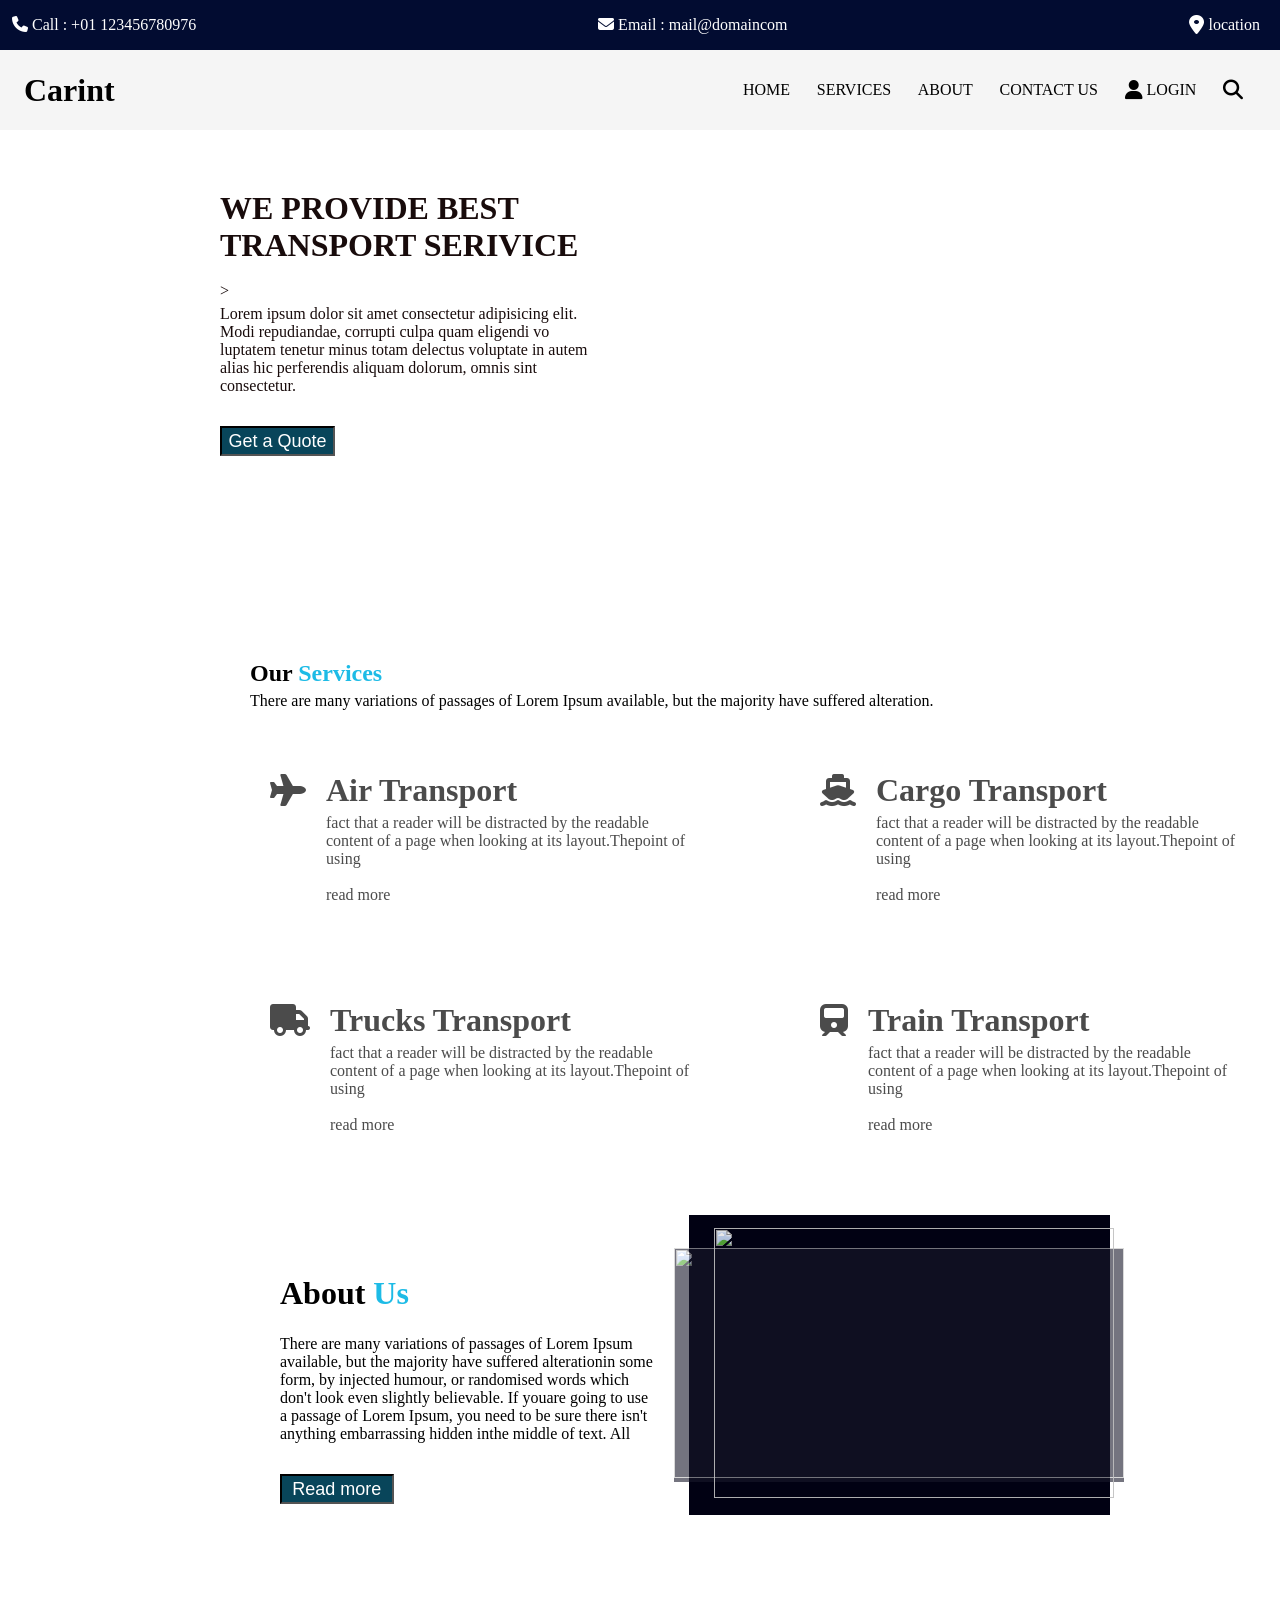
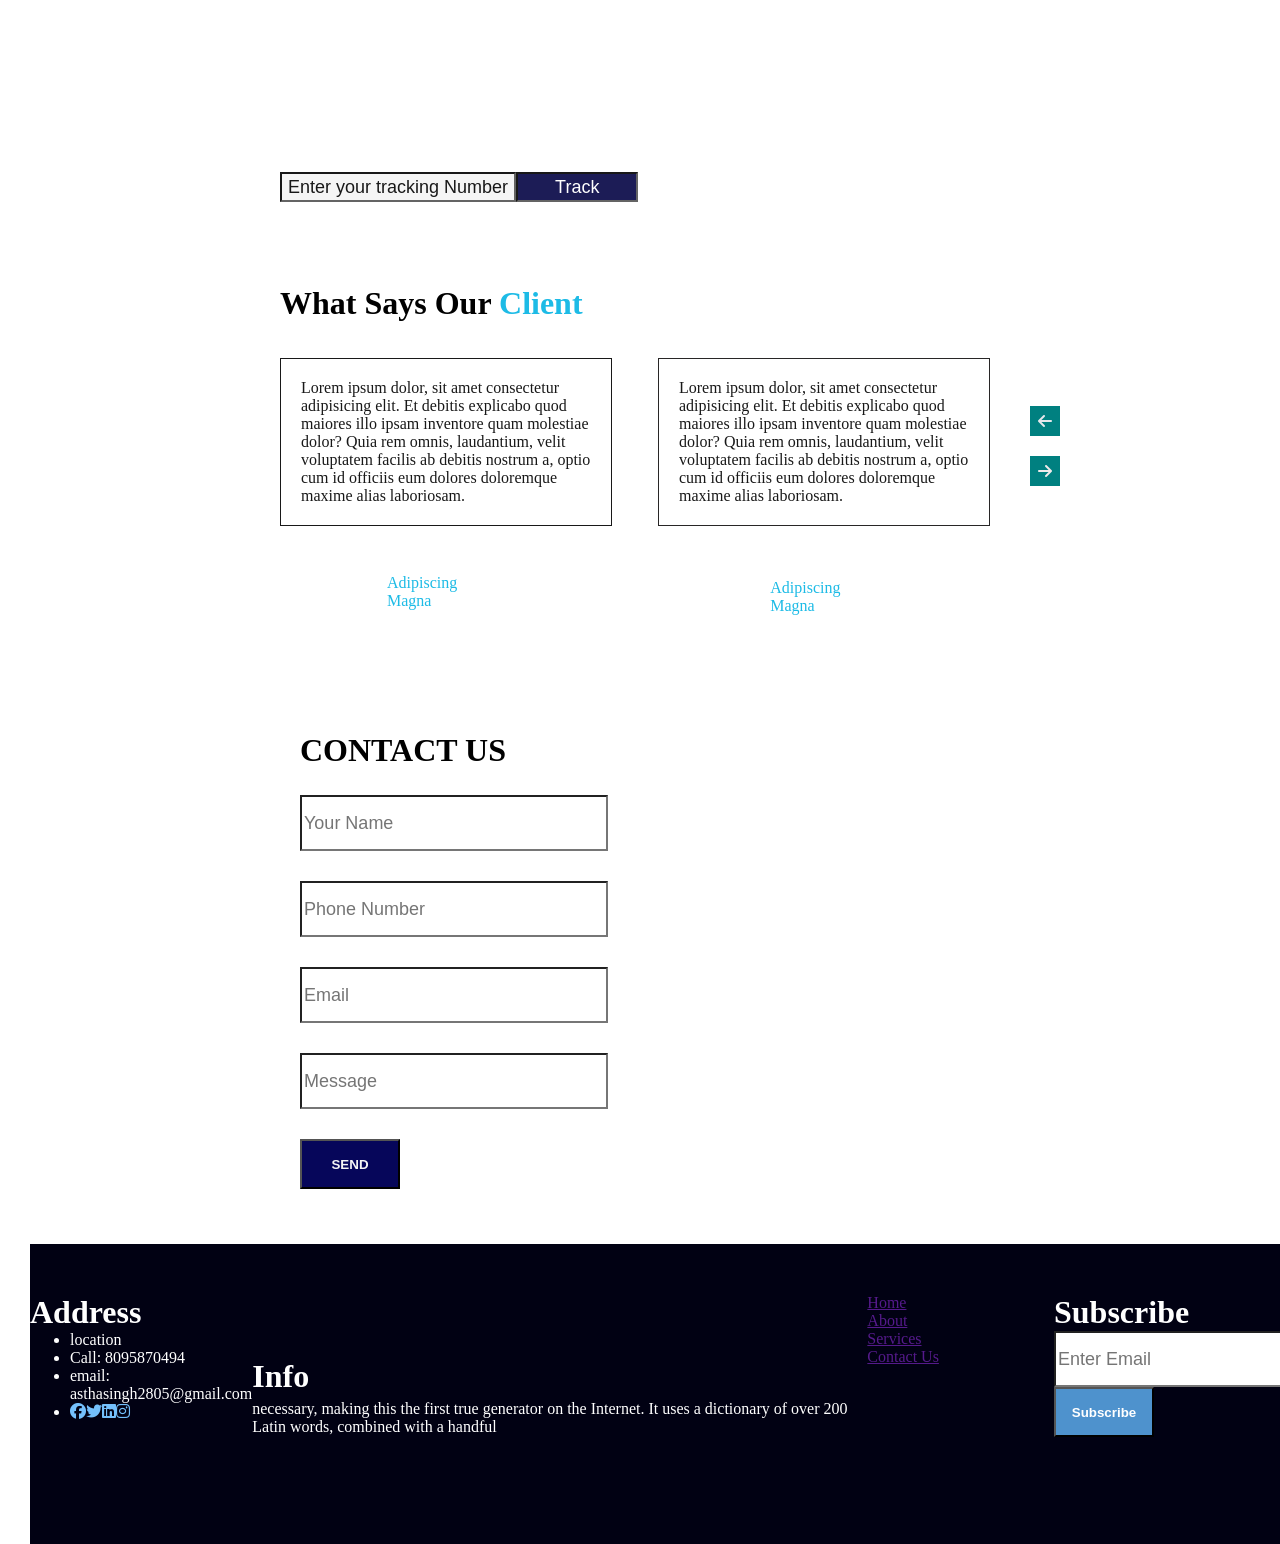
==== target/project12/index.html @ cd605170 "first commit" ====
<!DOCTYPE html>
<html lang="en">
<head>
    <meta charset="UTF-8">
    <meta name="viewport" content="width=device-width, initial-scale=1.0">
    <title>Ourservices Assignment</title>
    <link rel="stylesheet" href="https://cdnjs.cloudflare.com/ajax/libs/font-awesome/6.6.0/css/all.min.css" integrity="sha512-Kc323vGBEqzTmouAECnVceyQqyqdsSiqLQISBL29aUW4U/M7pSPA/gEUZQqv1cwx4OnYxTxve5UMg5GT6L4JJg==" crossorigin="anonymous" referrerpolicy="no-referrer" />
    <link rel="stylesheet" href="index.css">
</head>
<body>
    
    <div id="part1">
        <div>&nbsp; &nbsp;<i class="fa-solid fa-phone"></i>&nbsp;Call : +01 123456780976</div>
        <div><i class="fa-solid fa-envelope"></i>&nbsp;Email : mail@domaincom </div>
        <div><i class="fa-solid fa-location-dot fa-lg"></i>&nbsp;location  &nbsp;  &nbsp;&nbsp;</div>    
    </div>
    <div id="c">
            <div id="a"><h1>&nbsp; &nbsp;Carint</h1></div>
            <div id="b">
            <div>Home</div>
            <div>Services</div>
            <div>About</div>
            <div>Contact us</div>
            <div><i class="fa-solid fa-user fa-lg"></i>&nbsp;login</div>
            <div><i class="fa-solid fa-magnifying-glass fa-lg"></i>&nbsp;  &nbsp;</div> 
        </div>
    </div>
    <div id="part2">
      <div id="d">
        <h1>WE PROVIDE BEST TRANSPORT SERIVICE</h1><br>>
        <P>Lorem ipsum dolor sit amet consectetur adipisicing elit. Modi repudiandae, corrupti culpa quam eligendi vo
            luptatem tenetur minus totam delectus voluptate in autem alias hic perferendis aliquam dolorum, omnis sint consectetur.</P><br><br>
        <input type="button" value="Get a Quote" class="e">
      </div>
    </div>
    <nav>
    <div id="f">
        <h1>Our <span>Services</span></h1>
        <p>There are many variations of passages of Lorem Ipsum available, but the majority have suffered alteration.</p>
    </div></nav>
    <div CLASS="G">
        <div CLASS="W">
            <i class="fa-solid fa-plane fa-2xl" ID="R"></i>
          <div CLASS="Y"> <h1>Air Transport</h1>
            <p> fact that a reader will be distracted by the readable content of a page when looking at its layout.Thepoint of using</p>
            <br><p>read more</p></div>
        </div>
        <div CLASS="Z">
            <i class="fa-solid fa-ship fa-2xl" ID="T"></i>
           <div CLASS="Y"><h1>Cargo Transport
            </h1>
            <p>fact that a reader will be distracted by the readable content of a page when looking at its layout.Thepoint of using
                </p>
            <br><p>read more</div>
        </div>
    </div>
    <div CLASS="G">
        <div CLASS="W">
            <i class="fa-solid fa-truck fa-2xl" ID="P"></i>
          <div CLASS="Y"><h1>Trucks Transport</h1>
            <p>fact that a reader will be distracted by the readable content of a page when looking at its layout.Thepoint of using</p>
            <br><p>read more</div>
        </div>
        <div CLASS="Z">
            <i class="fa-solid fa-train fa-2xl" ID="Q"></i>
           <div CLASS="Y"> <h1>Train Transport
            </h1>
            <p>fact that a reader will be distracted by the readable content of a page when looking at its layout.Thepoint of using
                </p>
            <br><p>read more</div>
        </div>
    </div>
    <div id="q">
        <div id="k">
              <h1>About <span>Us</span></h1><br>
              <p>There are many variations of passages of Lorem Ipsum available, but the majority have suffered alterationin some form, by injected humour, or randomised words which don't look even slightly believable. If youare going to use a passage of Lorem Ipsum, you need to be sure there isn't anything embarrassing hidden inthe middle of text. All</p><br><br>
              <input type="button" value="Read more" class="e">
        </div>
        <div id="x">
          <div id="img1"><img src="https://cdn.pixabay.com/photo/2016/05/05/02/37/sunset-1373171_960_720.jpg" alt="" width="400px" height="270px"></div>
          <div id="img2"><img src="https://cdn.pixabay.com/photo/2024/06/21/15/18/road-8844555_960_720.jpg" alt="" width="450px" height="230px"></div>
        </div>
    </div>
    <div>
        <div id="img9">
            <div id="box1">
            <h1>Track Your Shipment</h1>
<p>Iste reprehenderit maiores facilis saepe cumque molestias. Labore iusto excepturi, laborum aliquid pariatur veritatis autem, mollitia sint nesciunt hic error porro.Deserunt officia unde repellat beatae ipsum sed. Aperiam tempora consectetur voluptas magnam maxime asperiores quas similique repudiandae, veritatis reiciendis harum fuga atque.</p><br>
<div id="butt">
<input type="button" id="b1" value="Enter your tracking Number" placeholder="Enter your tracking Number">
<input type="button" id="b2"value="Track"></div></div>
        </div>
    </div>
    
  <div id="lasthead"><h1>What Says Our <span> Client</span></h1><br><br>
  <div id="last">
    


  <div id="l1">Lorem ipsum dolor, sit amet consectetur adipisicing elit. Et debitis explicabo quod maiores illo ipsam inventore quam molestiae dolor? Quia rem omnis, laudantium, velit voluptatem facilis ab debitis nostrum a, optio cum id officiis eum dolores doloremque maxime alias laboriosam.</div>
  <div id="l2">Lorem ipsum dolor, sit amet consectetur adipisicing elit. Et debitis explicabo quod maiores illo ipsam inventore quam molestiae dolor? Quia rem omnis, laudantium, velit voluptatem facilis ab debitis nostrum a, optio cum id officiis eum dolores doloremque maxime alias laboriosam.</div></div>
  
  <div id="center">
  <div><i id="last1"class="fa-solid fa-arrow-left" style="color: #e6e7eb;"></i></div>
  <div><i id="last2" class="fa-solid fa-arrow-right" style="color: #f0eaea;"></i></div></div>
<div id="text">
  <div id="f1">
    <div id="m1"> </div>
    <div id="m2"><span>Adipiscing <br>Magna</span></div>
</div>
<div id="f2">
    <div id="n1"> </div>
    <div id="n2"><span>Adipiscing <br> Magna</span></div>
</div>
</div>

    </div>

    <div id="z">

        <div id="z1">
            <h1>CONTACT US</h1><br>
        <form action="" method="post">

            <label for="name"></label>
            <input type="text" id="name" placeholder="Your Name"><br><br>

            <label for="phone"></label>
            <input type="number" id="phone" placeholder="Phone Number"><br><br>

            <label for="email"></label>
            <input type="email" id="email" placeholder="Email"><br><br>

            <label for="message"></label>
            <input type="text" id="message" placeholder="Message"><br><br>

            <button type="button" onclick="send" id="z11"><b>SEND</b></button>

        </form>

        </div>

        <div id="z2">

            <iframe src="https://www.google.com/maps/embed?pb=!1m18!1m12!1m3!1d3153.019019708!2d144.963057915316!3d-37.814107979751!2m3!1f0!2f0!3f0!3m2!1i1024!2i768!4f13.1!3m3!1m2!1s0x6ad642af0f11fd81%3A0xf577d9b8f1b1e1!2sFederation%20Square!5e0!3m2!1sen!2sau!4v1611810341234!5m2!1sen!2sau" width="600" height="450" style="border:0;" allowfullscreen="200px" loading="lazy" referrerpolicy="no-referrer-when-downgrade"></iframe>


        </div>

    </div><br><br><br><br><br><br><br><br>

    <div id="x">

        <div id="x1">

            <h1>Address</h1>

            <ul>
                <li>location</li>
                <li>Call: 8095870494</li>
                <li>email: asthasingh2805@gmail.com</li>
                <li><i class="fa-brands fa-facebook" style="color: #74C0FC;"></i><i class="fa-brands fa-twitter" style="color: #74C0FC;"></i><i class="fa-brands fa-linkedin" style="color: #74C0FC;"></i><i class="fa-brands fa-instagram" style="color: #74C0FC;"></i></li>
            </ul>

        </div>

        <div id="X2">

            <h1>Info</h1>
            <p>necessary, making this the first true generator on the Internet. It uses a dictionary of over 200 Latin words, combined with a handful</p>

        </div>

        <DIV id="x3">

            <a href="">Home</a><br>
            <a href="">About</a><br>
            <a href="">Services</a><br>
            <a href="">Contact Us</a><br>

        </DIV>

        <div id="x4">

            <h1>Subscribe</h1>
            <form action="" method="post">
                <label for="email"></label>
                <input type="email" id="email" placeholder="Enter Email">
            </form>
            <button type="button" id="bx4" ><b>Subscribe</b></button>

        </div>

    </div>
</body>
</html>
---- target/project12/index.css ----
*{
    margin: 0;
}
#part1{
    height: 50px;
    width: 100%;
    background-color: rgb(2, 12, 49);
    color: white;
    display: flex;
    justify-content: space-between;
    align-items: center;  
    
}
#c{
    height: 80px;width: 100%;
    background-color: whitesmoke;
    color:black;
    display: flex;
    justify-content: space-between;
    align-items: center;
   
  
}
#b{
    width: 40%;
    display: flex;
    justify-content: space-between;
    align-items: center;
    margin-right: 25px;
    text-transform: uppercase;
}
#part2{
    height: 500px;
    width: 100%;
    background-image: url("https://cdn.pixabay.com/photo/2021/10/25/19/47/sunset-6741863_640.jpg");
    background-repeat: no-repeat;
    background-size: 100% 500px;
    background-position: fixed;   
}
#d{
    height: 250px;
    width: 30%;
    position: relative;
    top:60px;
    left:220px;
    color: rgb(24, 11, 11);
}
.e{
    height: 30px;width: 30%;
    background-color: rgb(8, 69, 90);
    color: white;
}
#f{
    background-color: white;
    position: relative;
    /* left: 100px; */
    top:30px;
    width: 100%;
}
nav{
  padding-left:250px ;
}
 .G{
    height: 230px;
    width: 800px;
    display: flex;
    justify-content: space-around;
    align-items: center;
    position: relative;
    left:280px;
    top:40px;
 }
 .W{
    height: 130px;
    width: 400px;
    display: flex;
    justify-content: space-between;
    align-items: center;
    position: relative;
    top:5px;
    opacity: 70%;    
 }
 .Z{
    height: 130px;
    width: 400px;
    display: flex;
    justify-content: space-between;
    align-items: center;
    position: relative;
   left: 150PX;
    top:5px;
    opacity: 70%;   
 }
 .Y{
    position: relative;
    left: 10PX;
 }
 #P,#T,#Q,#R{
    position: relative;
    top: 0;
    height: 90PX;
    left: -10px;  
 }
 p{
    position: relative;
    top: 5px;
 }
 span{
    color: rgb(29, 187, 230);
 }
 #q{
    height: 230px;
    width: 800px;
    display: flex;
    justify-content: space-around;
    align-items: center;
    position: relative;
    left:280px;
    top:50px;
 }
 #x{
    height: 130px;
    width: 60%;
    display: flex;
    justify-content: space-between;
    align-items: center;
    position: relative;
    top:65px;
    left:30px;   
 }
 #k{
    height: 130px;
    width:90%;
    position: relative;
    top: 40px;
    background-size: auto;
 }
 #img1{
    position: absolute;
    z-index: 1;
    left:25px;
    opacity: 90%;
 }
 #img2{
    position: absolute;
    opacity: 60%;
    background-color: rgb(25, 25, 43);
 }
 #img9 {
    height: 270px;
    width: 100%;
    background-image: url("https://cdn.pixabay.com/photo/2018/03/03/13/15/sunset-3195637_960_720.jpg");
    background-repeat: no-repeat;
    background-size: 100% 270px;
    position: relative;
    top: 200px;
    opacity: 90%;
 }
 #box1{
        height: 190px;
    width: 28%;
    position: relative;
    top:60px;
    left:280px;
    color: white;
    font-size: 13px;
    word-break: keep-all;
}
 #b1{height: 30px;
    width: 280px;
    background-color: whitesmoke;
    position: relative;
    top: 5px;
 }
 #b2{height: 30px;
    width: 180px;
    background-color: rgb(4, 4, 68);
    color: white;
    position: relative;
    left: 0;
    top: 5px;
 }
 #butt{display: flex;
 }
#box1 p{position: relative;
    top: 8px;
 }
 #lasthead{
    height: 700px;
    width: 1000px;
    /* background-size: 100% 700px; */
    /* background-color: bisque; */
    position: relative;
    top: 250px; 
    left: 280px;
}
   #last{

    display: flex;
    justify-content: space-between;
    
   }     
   #l1{
    border: 0.3px solid black;
    width: 290px;
    padding: 20px;
opacity: 90%;
   
    
   } 
   #l2{
    border: 0.3px solid rgb(17, 15, 15);
   
    width: 290px;
    position: relative;
    right: 290px;
    padding: 20px;
    opacity: 90%;
   } 
  

   #m1 , #n1{
    height: 100px;
    width: 100px;
    background-image: url("https://cdn.pixabay.com/photo/2021/03/14/10/13/girl-6093779_1280.jpg");
    background-repeat: no-repeat;
    background-size: 100px 100px;
    border-radius: 50%;
    /* position: relative;
    top: 200px;
    opacity: 90%;
    */
   }
   
   #last1  {
    background-color: teal;
    height: 30px;
    width: 30px;
    position: relative;
    left: 750px;
    bottom: 120px;
    display: flex;
    justify-content: center;
    align-items: center;
  
    
   }
   #last2{
   position: relative;
 background-color: teal;
    height: 30px;
    width: 30px;
    position: relative;
    left: 750px;
    bottom: 100px;
    display: flex;
    justify-content: center;
    align-items: center;
   
  
   
   }
   #f1 , #f2{
    display: flex;
    position: relative;
    left: 5px;
    bottom: 3px;
    
   }
   #text{
    display: flex;
    position: relative;
    left: 1px;
    bottom: 4px;
   }
   #m1, #n1{
    position: relative;
    bottom: 20px;
   

   }
   #m2,#n2{ position: relative;
  left: 9px;
   }
   #f1{position: relative;
    bottom: 8px;
    left: -3px;
  

   }

   
   #f2{
    padding-left:205px;
   }
   #z
   {
    height: 300px;
    width: 60%;
    margin-left: 300px;
    position: relative;
   }
   #z1
   {
    position: absolute;
    line-height: 30px;
   }
   input
   {
    width: 300px;
    height: 50px;
    font-size:large;
    border-color: none;
    border-width: 2px;
    border-style: inset;
   }
   #z11
   {
    width: 100px;
    height: 50px;
    background-color: rgb(6, 6, 90);
    color: whitesmoke;
   }
   #z2
   {
    height: 200px;
    width: 200px;
    position:absolute;
    right: 300px;
    
   }
   #x
   {
    width: 100%;
    height: 300px;
    display: flex;
    justify-content: space-evenly;
    align-items: center;
    position: relative;
    background-color: rgb(1, 1, 19);
    color: white;
   }
   #x1
   {
    width: 20%;
    height: 200px;
   }
   #x2
   {
    width: 20%;
    height: 200px;
   }
   #x3
   {
    width: 20%;
    height: 200px;
   }
   #x4
   {
    width: 20%;
    height: 200px;
   }
   #bx4
   {
    height: 50px;
    width: 100px;
    background-color: rgb(78, 146, 205);
    color: white;
   }
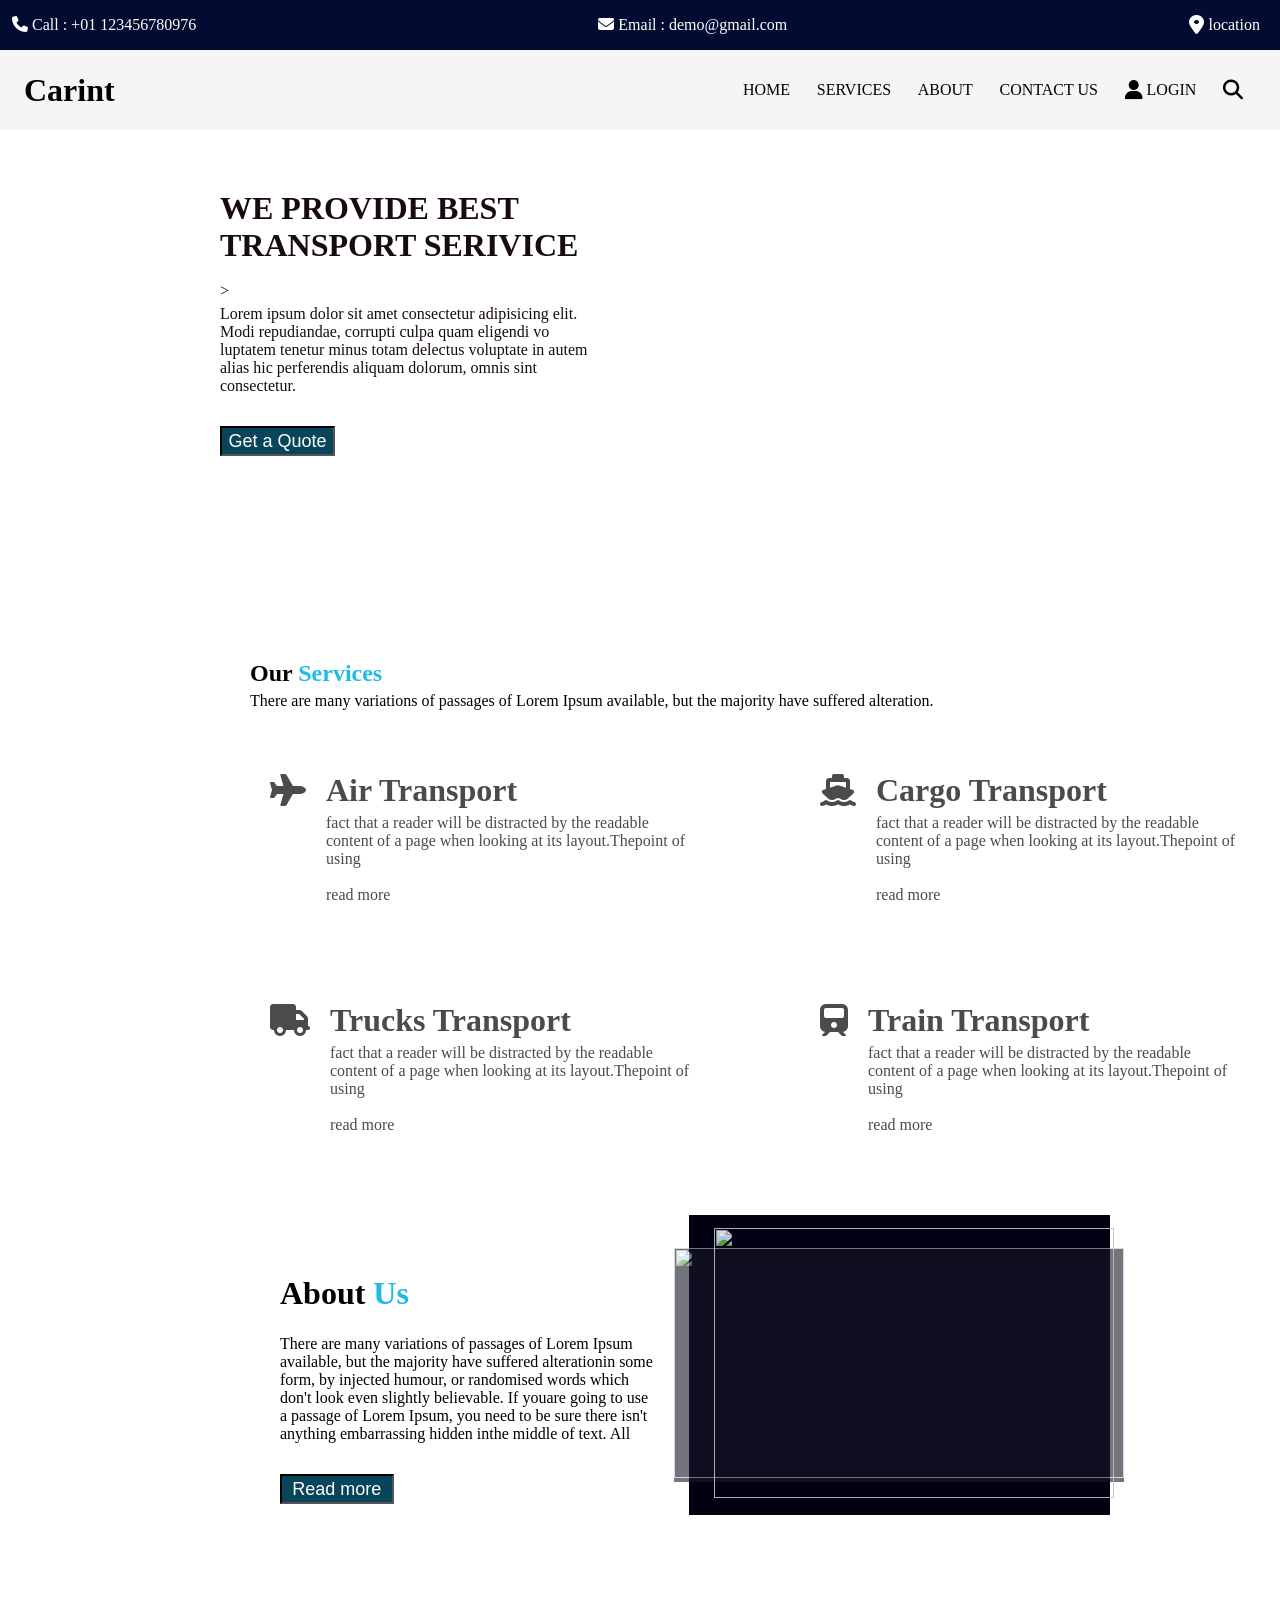
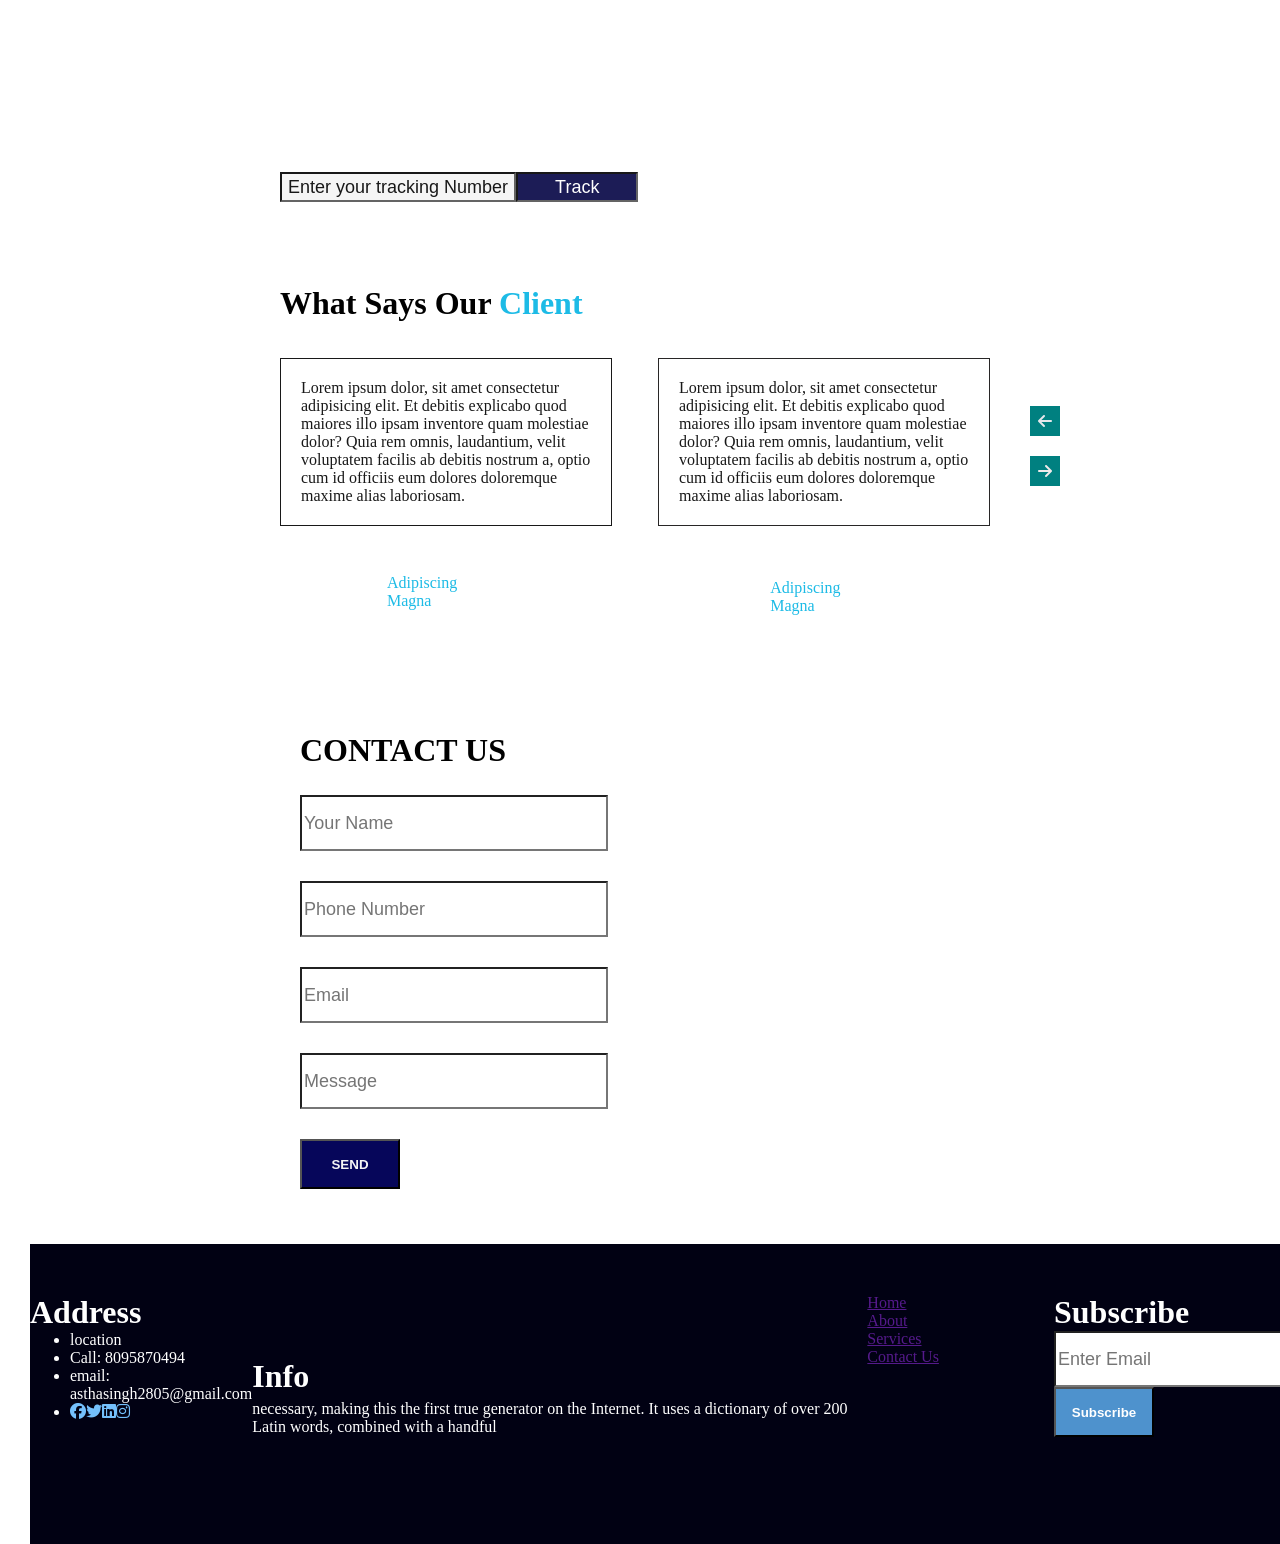
==== commit eb121401: "corrected the email id" ====
--- a/target/project12/index.html
+++ b/target/project12/index.html
@@ -11,7 +11,7 @@
     
     <div id="part1">
         <div>&nbsp; &nbsp;<i class="fa-solid fa-phone"></i>&nbsp;Call : +01 123456780976</div>
-        <div><i class="fa-solid fa-envelope"></i>&nbsp;Email : mail@domaincom </div>
+        <div><i class="fa-solid fa-envelope"></i>&nbsp;Email : demo@gmail.com </div>
         <div><i class="fa-solid fa-location-dot fa-lg"></i>&nbsp;location  &nbsp;  &nbsp;&nbsp;</div>    
     </div>
     <div id="c">
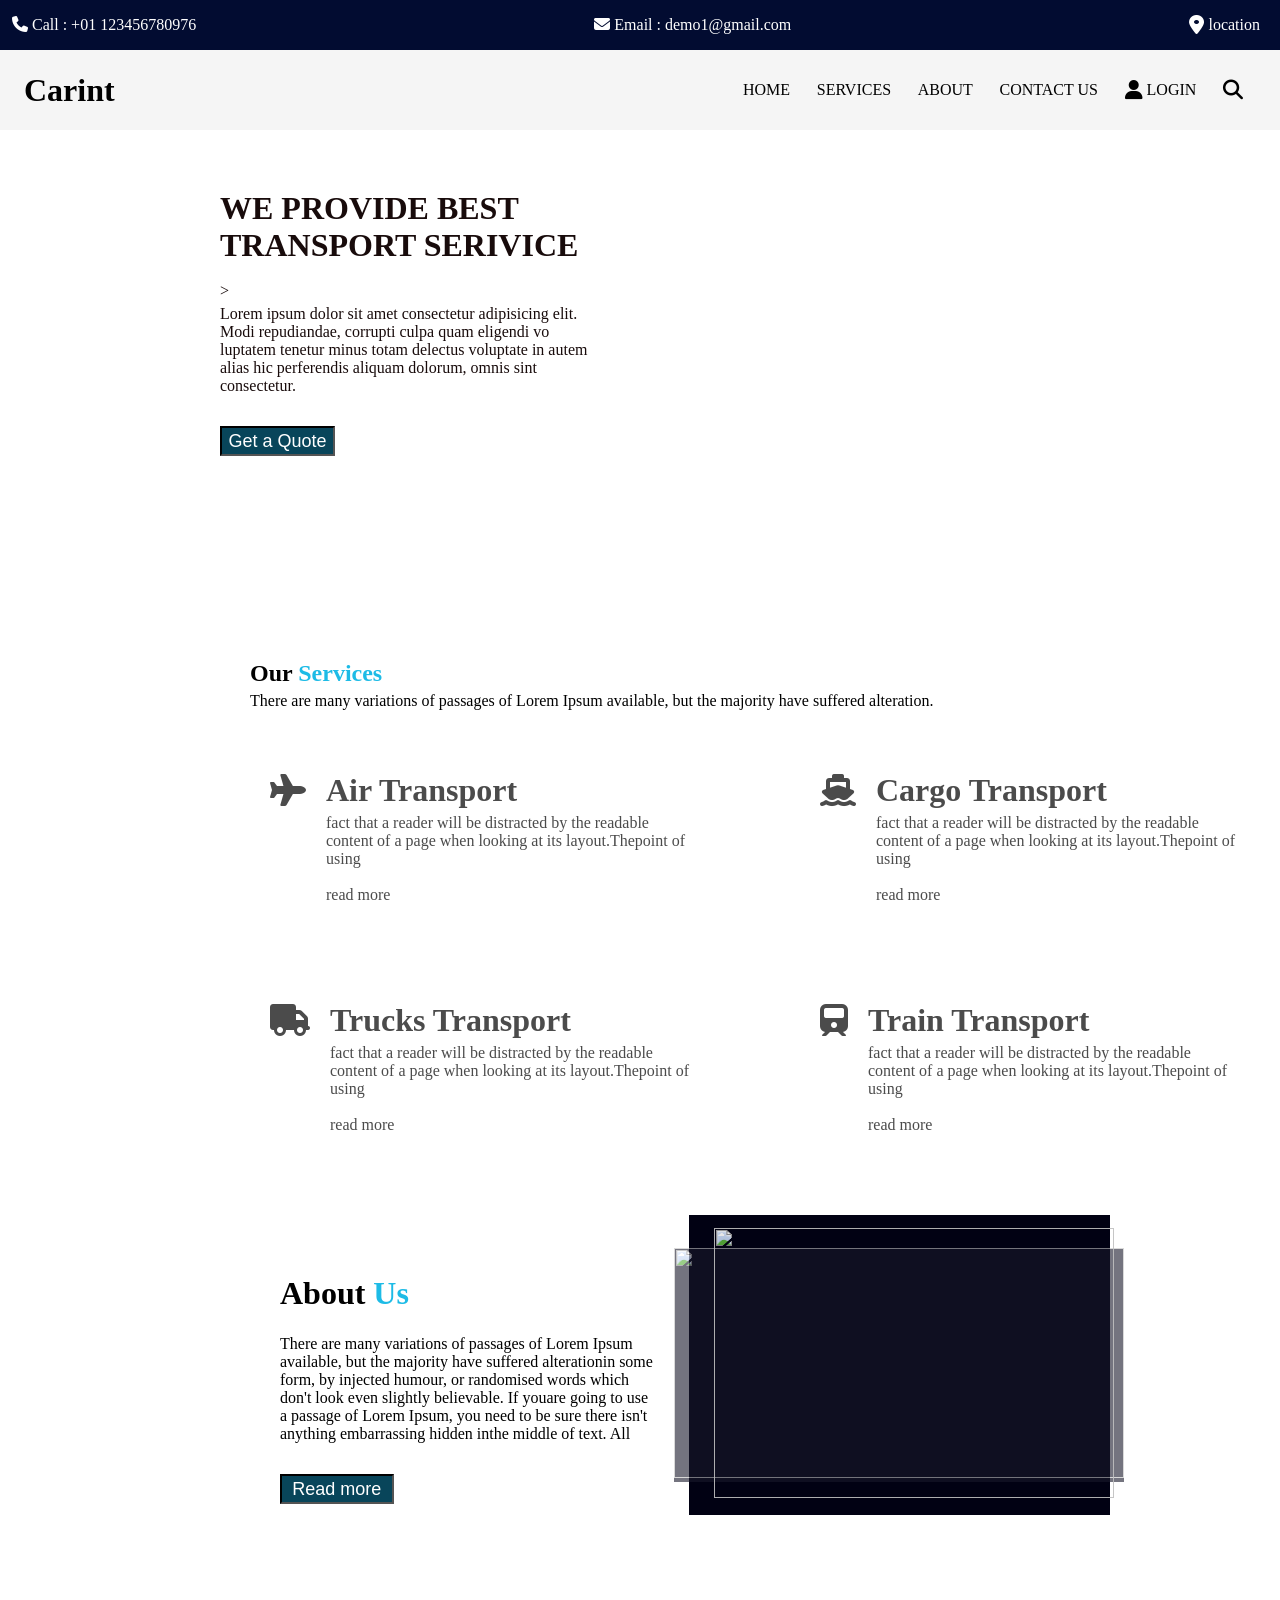
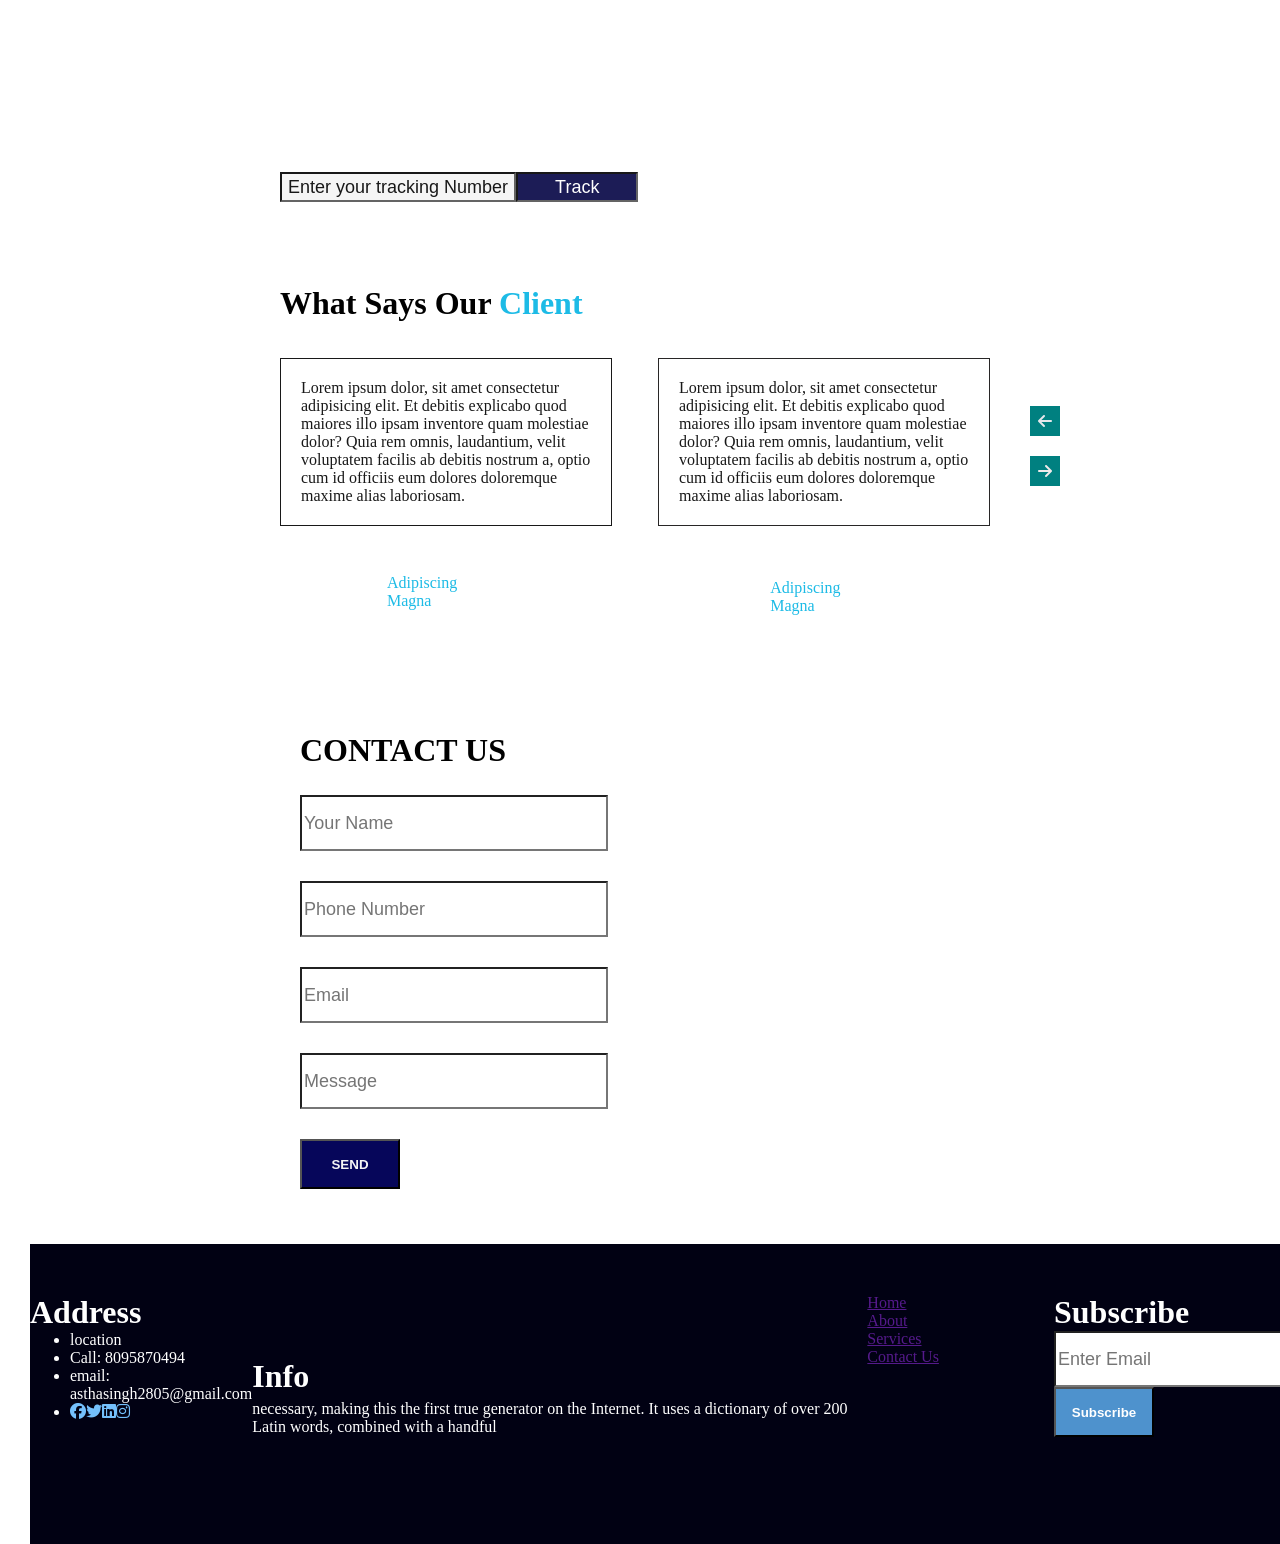
==== commit 75f404e9: "update" ====
--- a/target/project12/index.html
+++ b/target/project12/index.html
@@ -11,7 +11,7 @@
     
     <div id="part1">
         <div>&nbsp; &nbsp;<i class="fa-solid fa-phone"></i>&nbsp;Call : +01 123456780976</div>
-        <div><i class="fa-solid fa-envelope"></i>&nbsp;Email : demo@gmail.com </div>
+        <div><i class="fa-solid fa-envelope"></i>&nbsp;Email : demo1@gmail.com </div>
         <div><i class="fa-solid fa-location-dot fa-lg"></i>&nbsp;location  &nbsp;  &nbsp;&nbsp;</div>    
     </div>
     <div id="c">
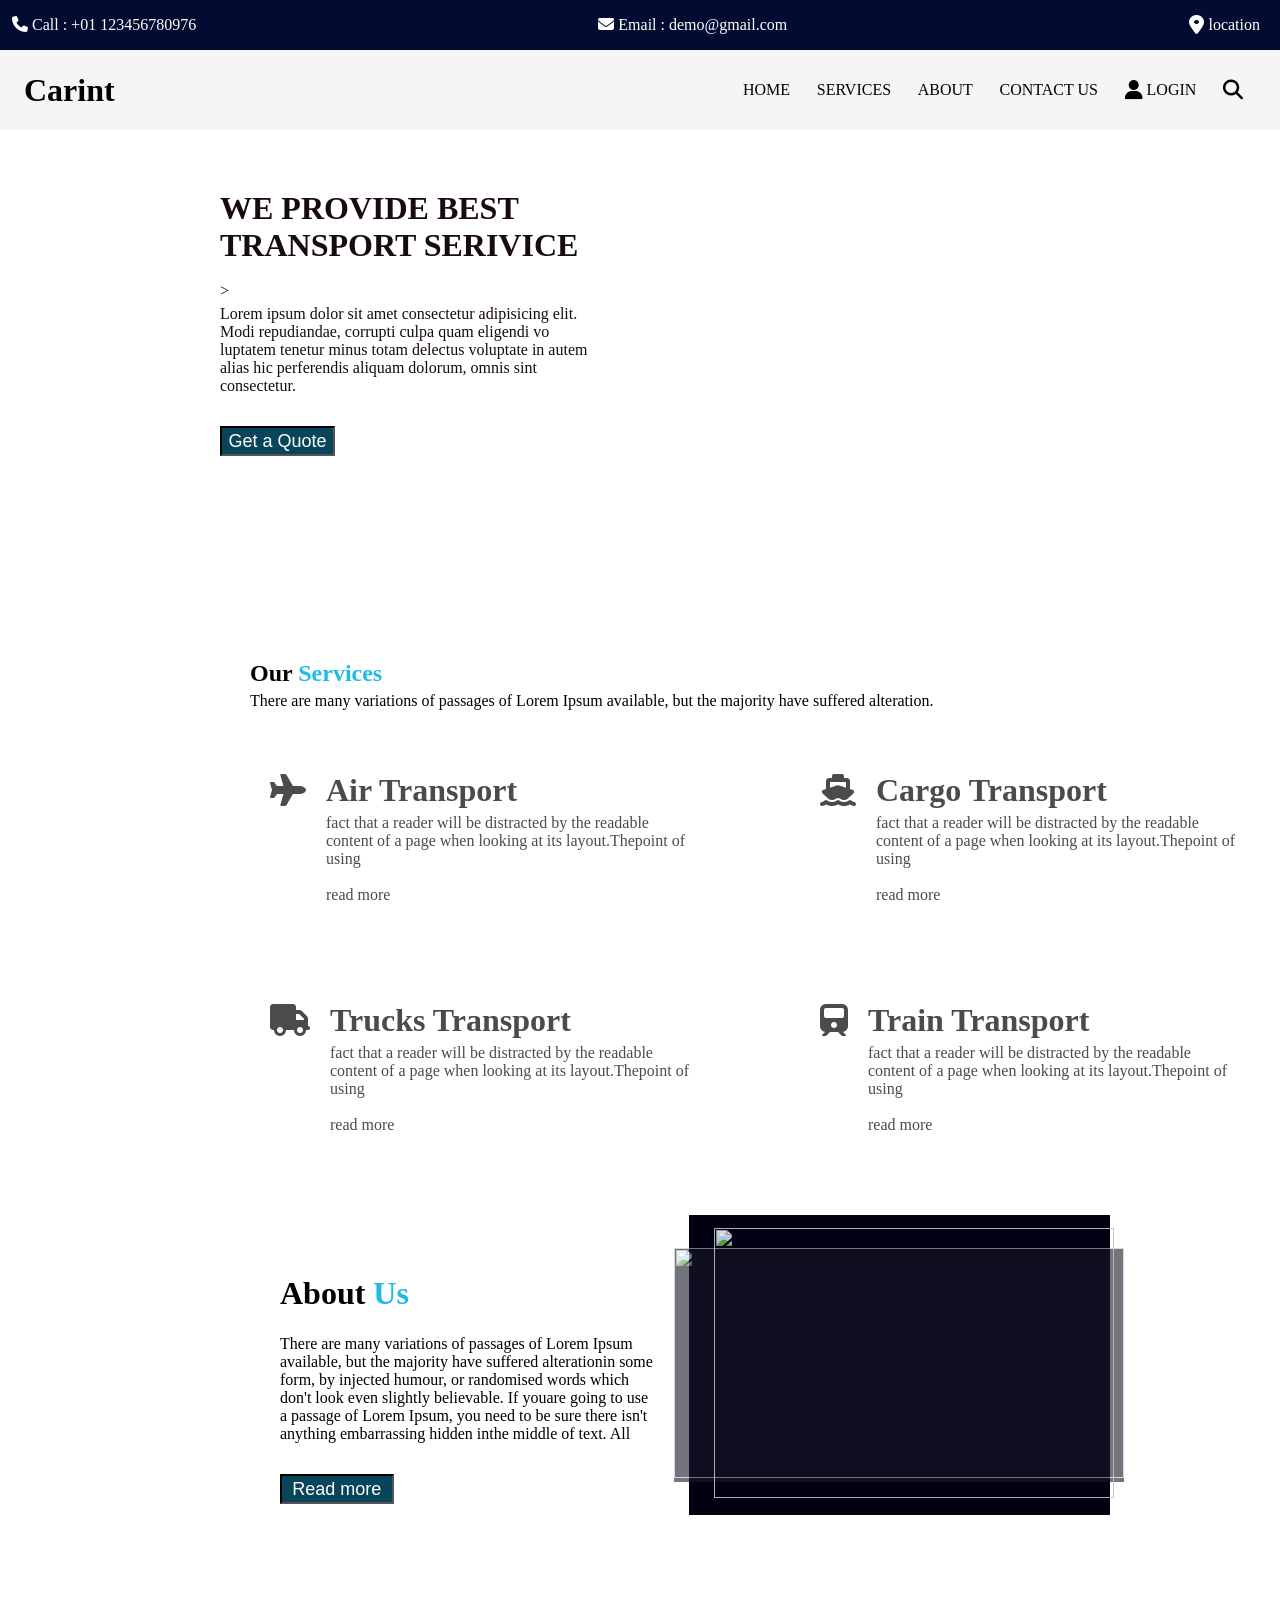
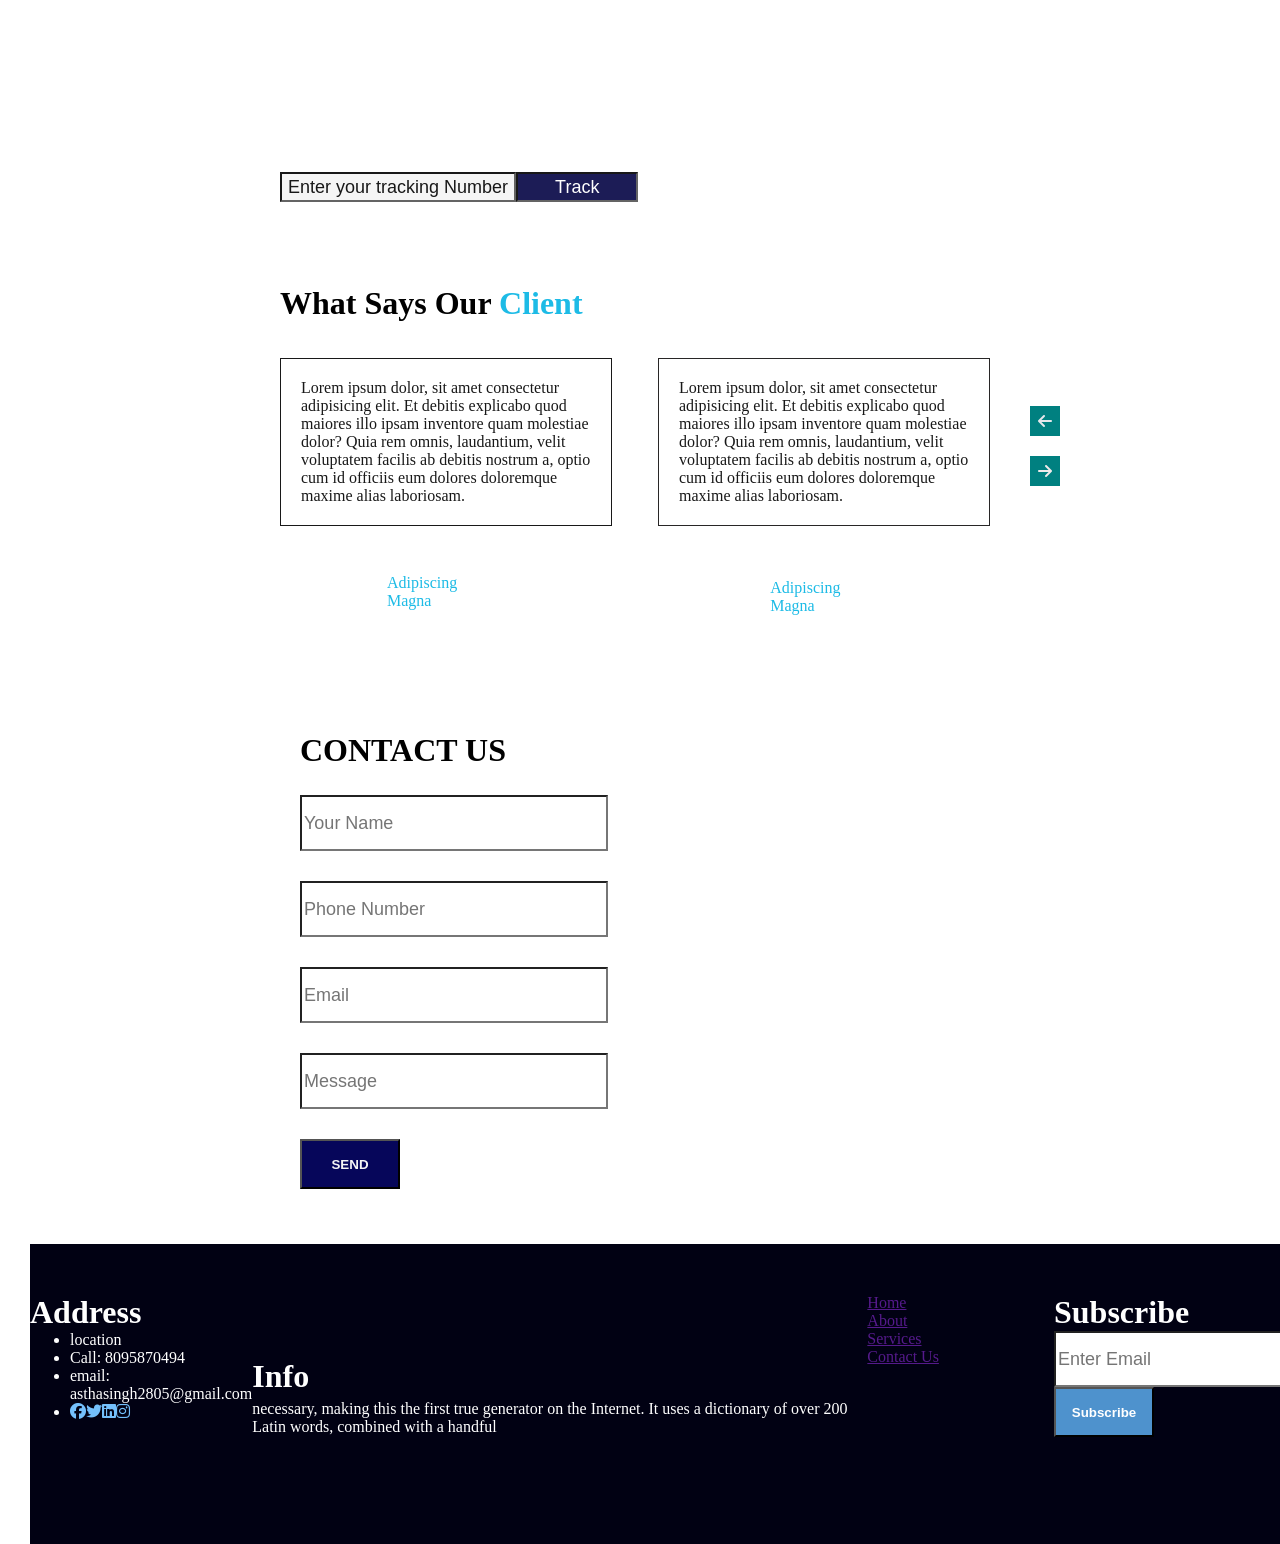
==== commit 292ce822: "update1" ====
--- a/target/project12/index.html
+++ b/target/project12/index.html
@@ -11,7 +11,7 @@
     
     <div id="part1">
         <div>&nbsp; &nbsp;<i class="fa-solid fa-phone"></i>&nbsp;Call : +01 123456780976</div>
-        <div><i class="fa-solid fa-envelope"></i>&nbsp;Email : demo1@gmail.com </div>
+        <div><i class="fa-solid fa-envelope"></i>&nbsp;Email : demo@gmail.com </div>
         <div><i class="fa-solid fa-location-dot fa-lg"></i>&nbsp;location  &nbsp;  &nbsp;&nbsp;</div>    
     </div>
     <div id="c">
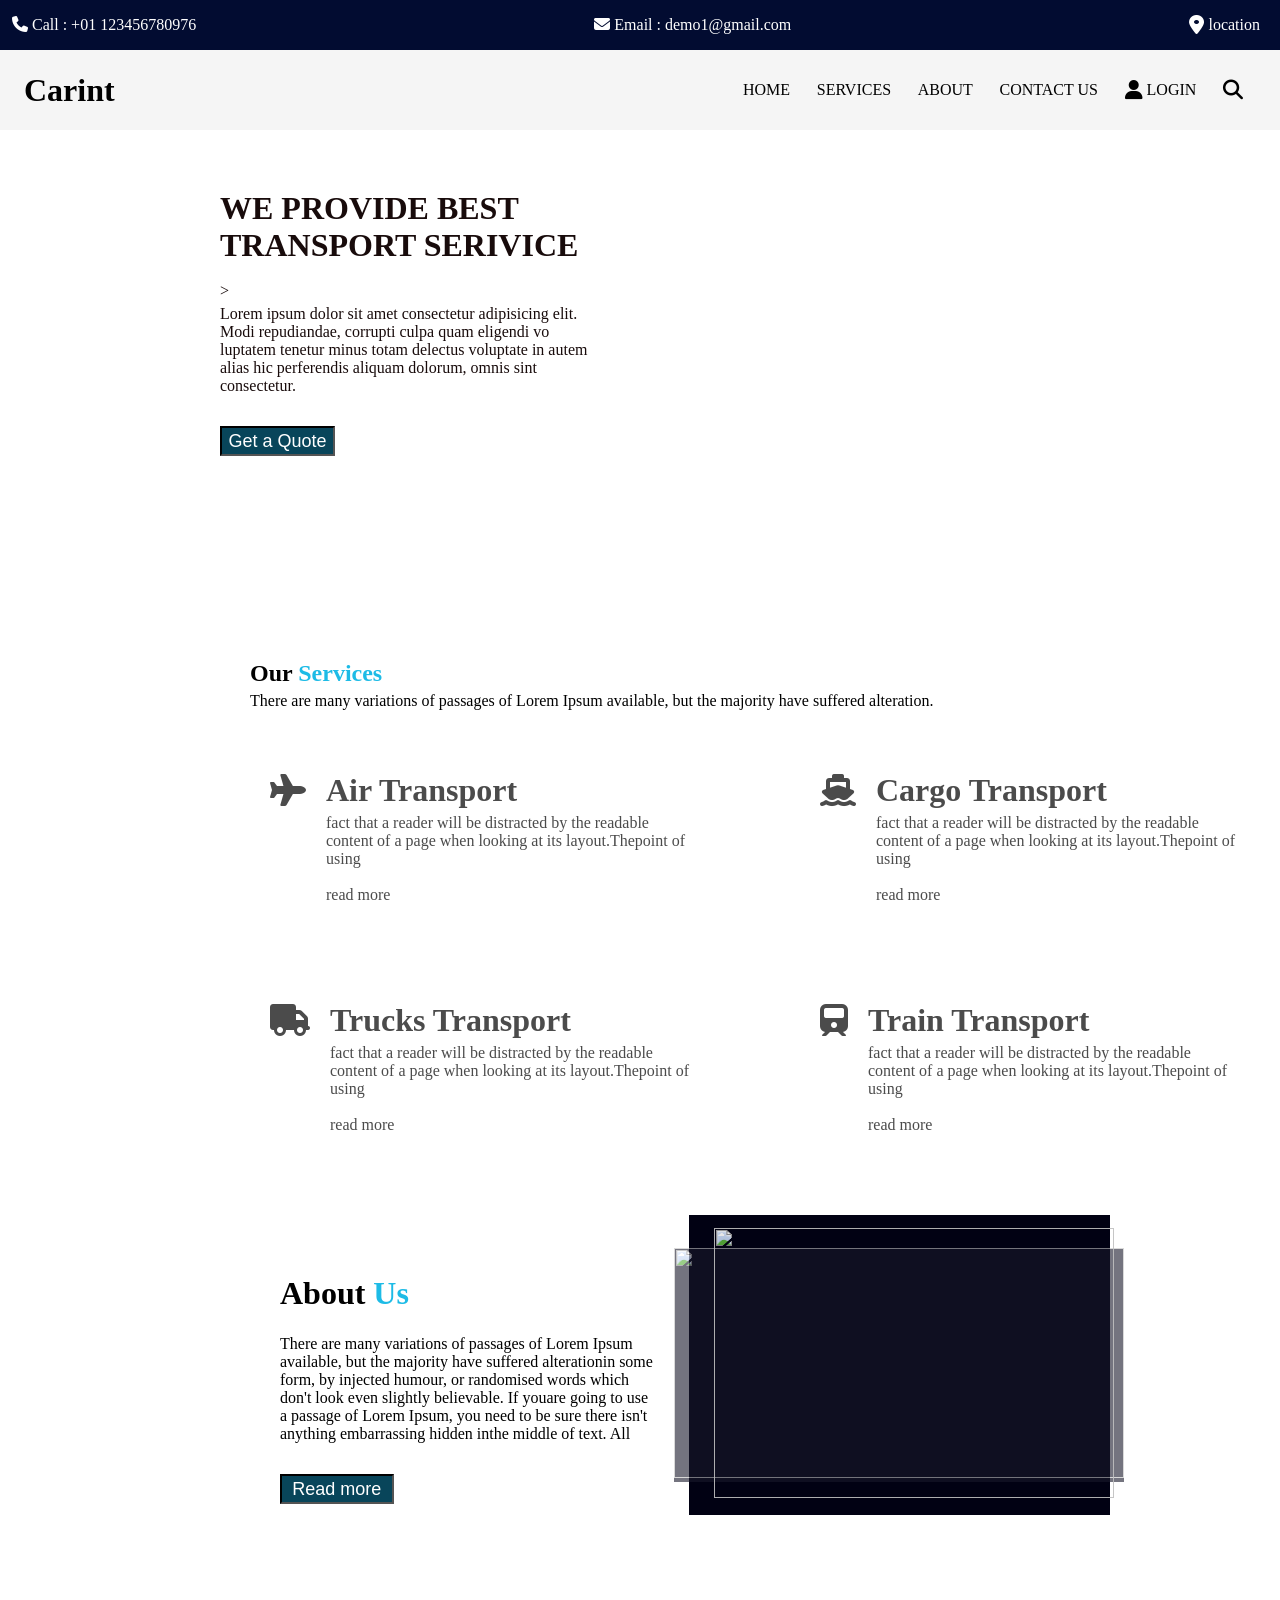
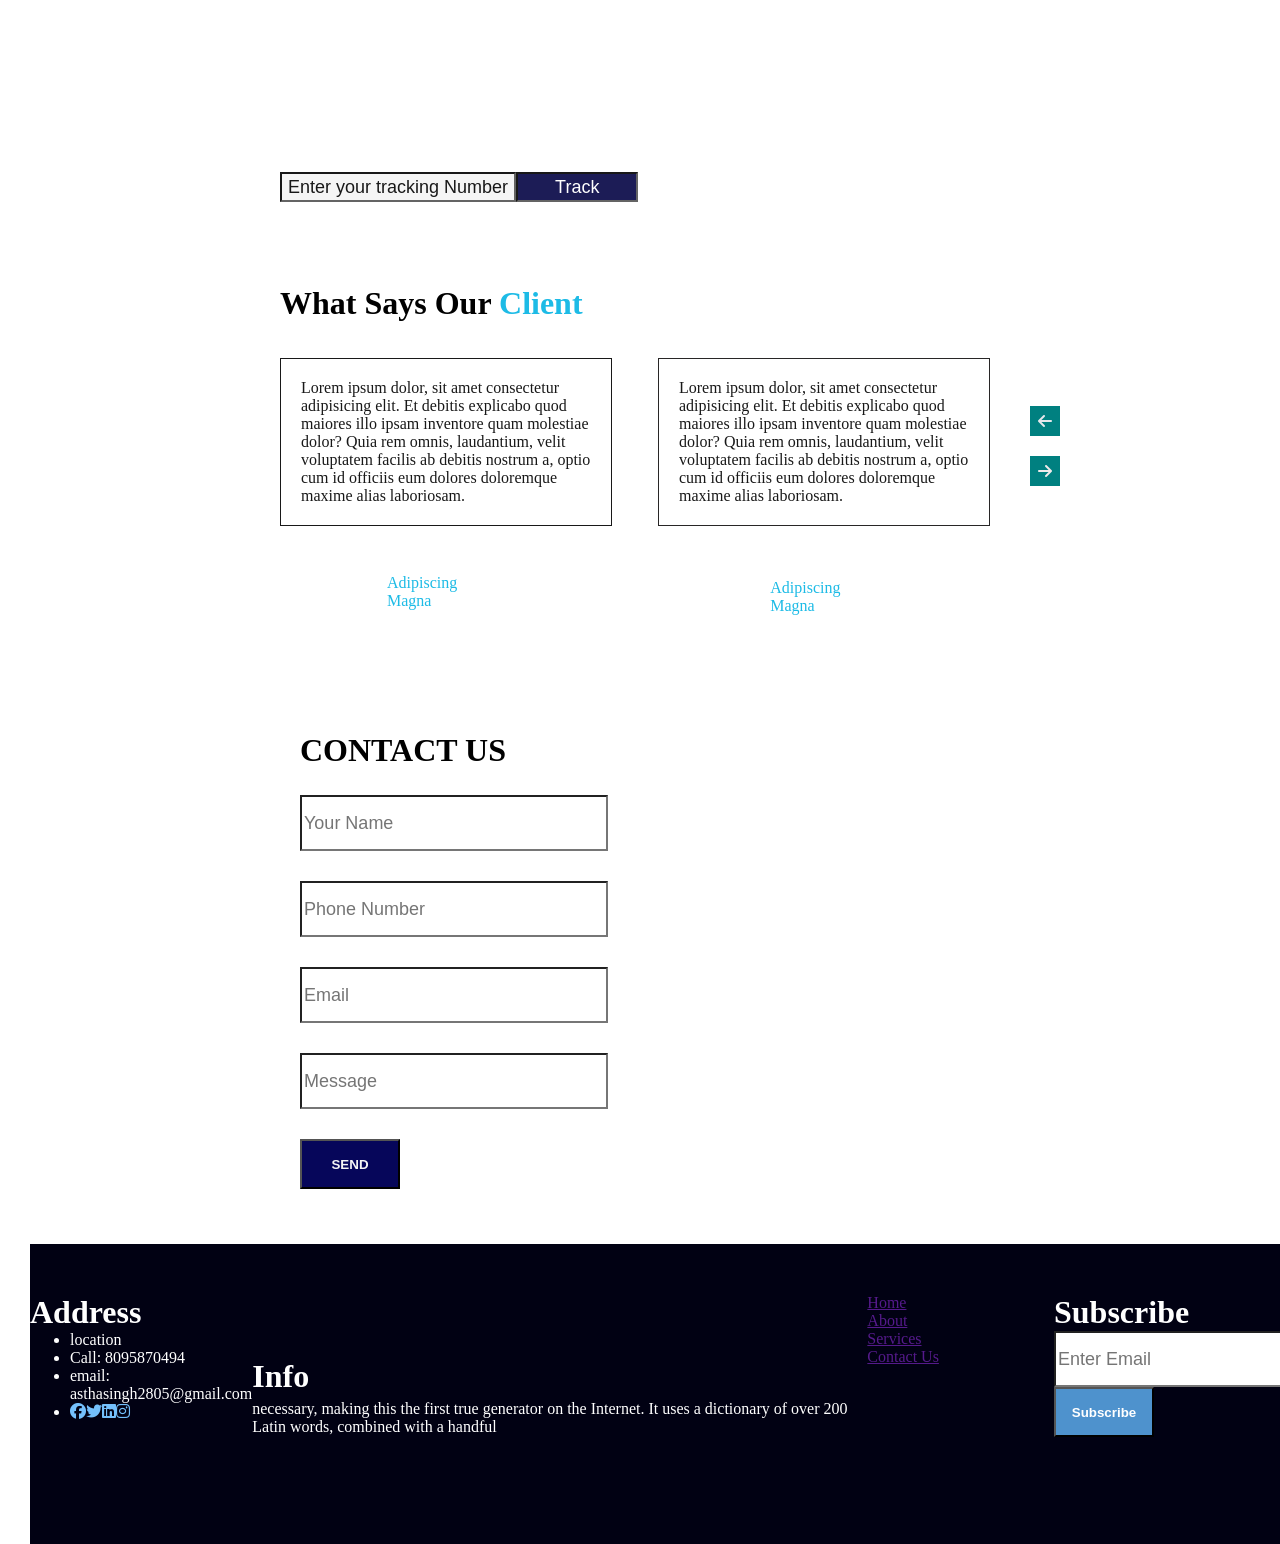
==== commit bce01233: "update2" ====
--- a/target/project12/index.html
+++ b/target/project12/index.html
@@ -11,7 +11,7 @@
     
     <div id="part1">
         <div>&nbsp; &nbsp;<i class="fa-solid fa-phone"></i>&nbsp;Call : +01 123456780976</div>
-        <div><i class="fa-solid fa-envelope"></i>&nbsp;Email : demo@gmail.com </div>
+        <div><i class="fa-solid fa-envelope"></i>&nbsp;Email : demo1@gmail.com </div>
         <div><i class="fa-solid fa-location-dot fa-lg"></i>&nbsp;location  &nbsp;  &nbsp;&nbsp;</div>    
     </div>
     <div id="c">
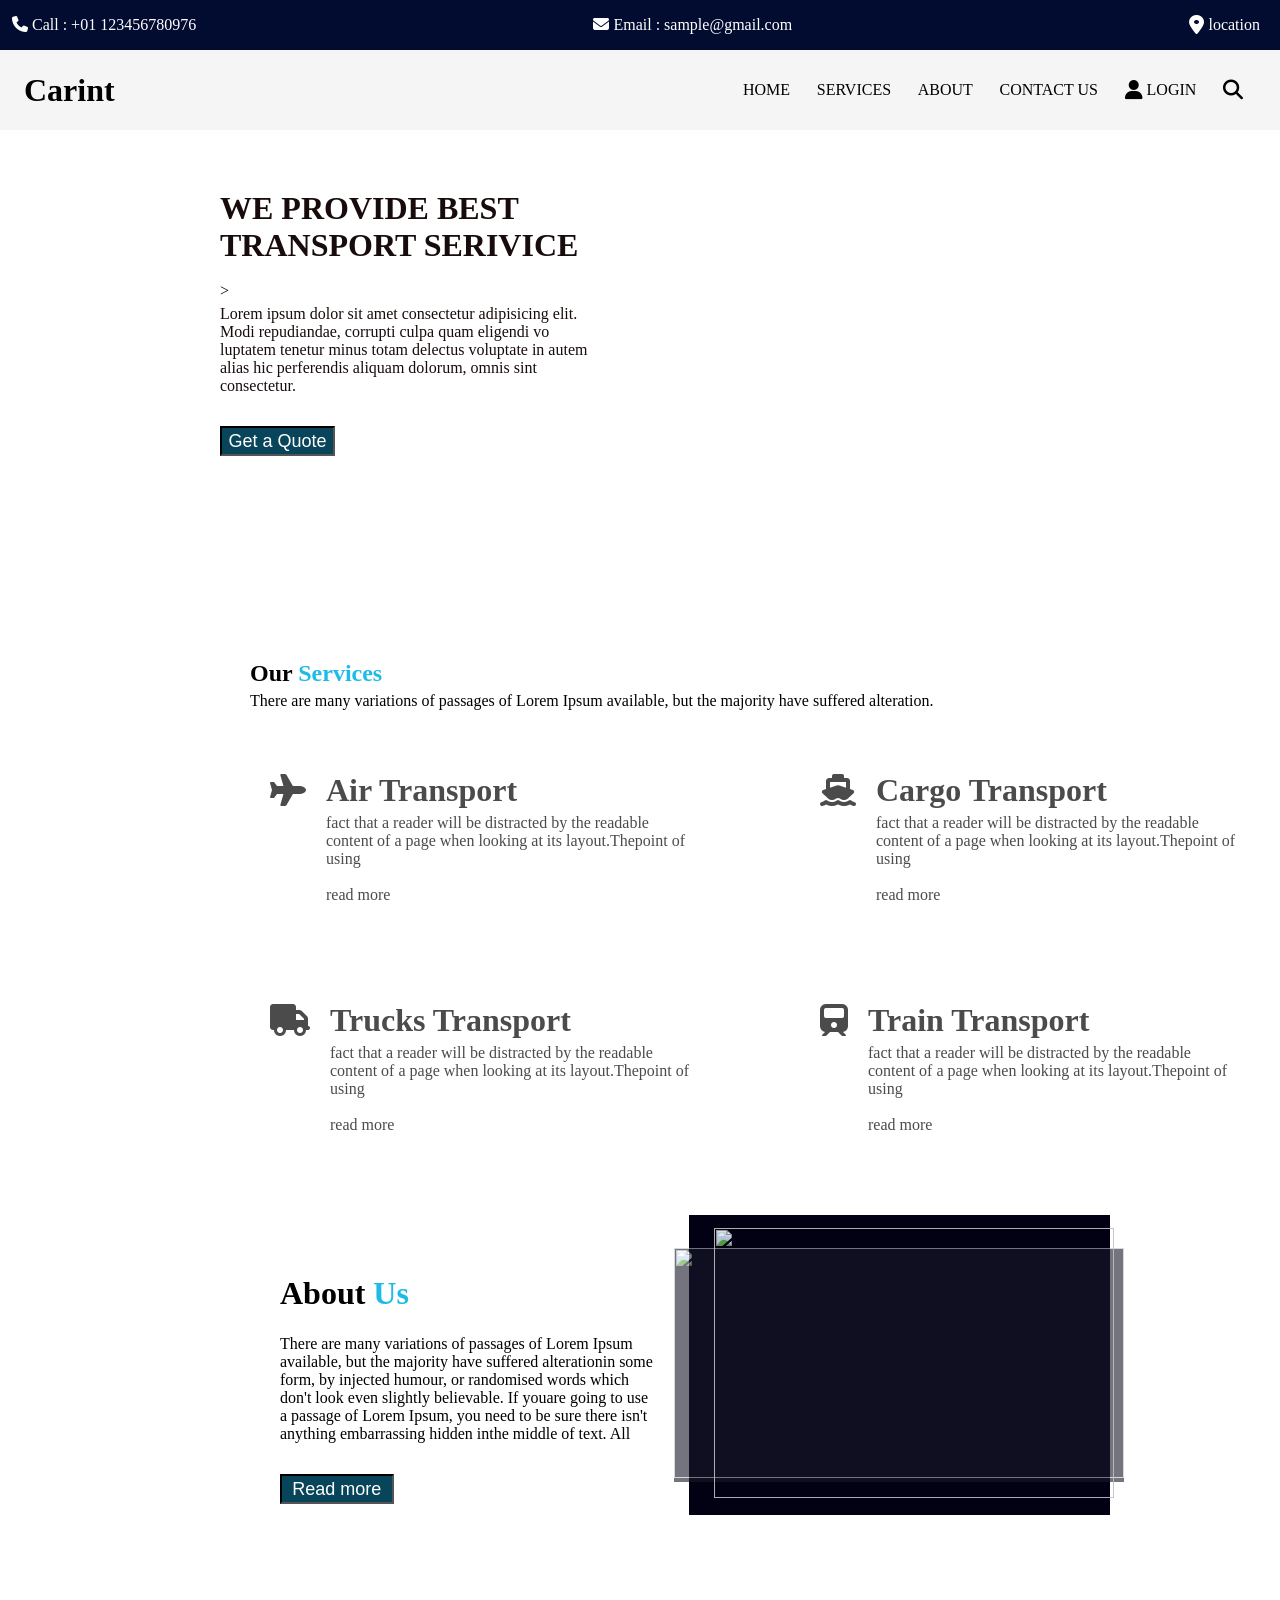
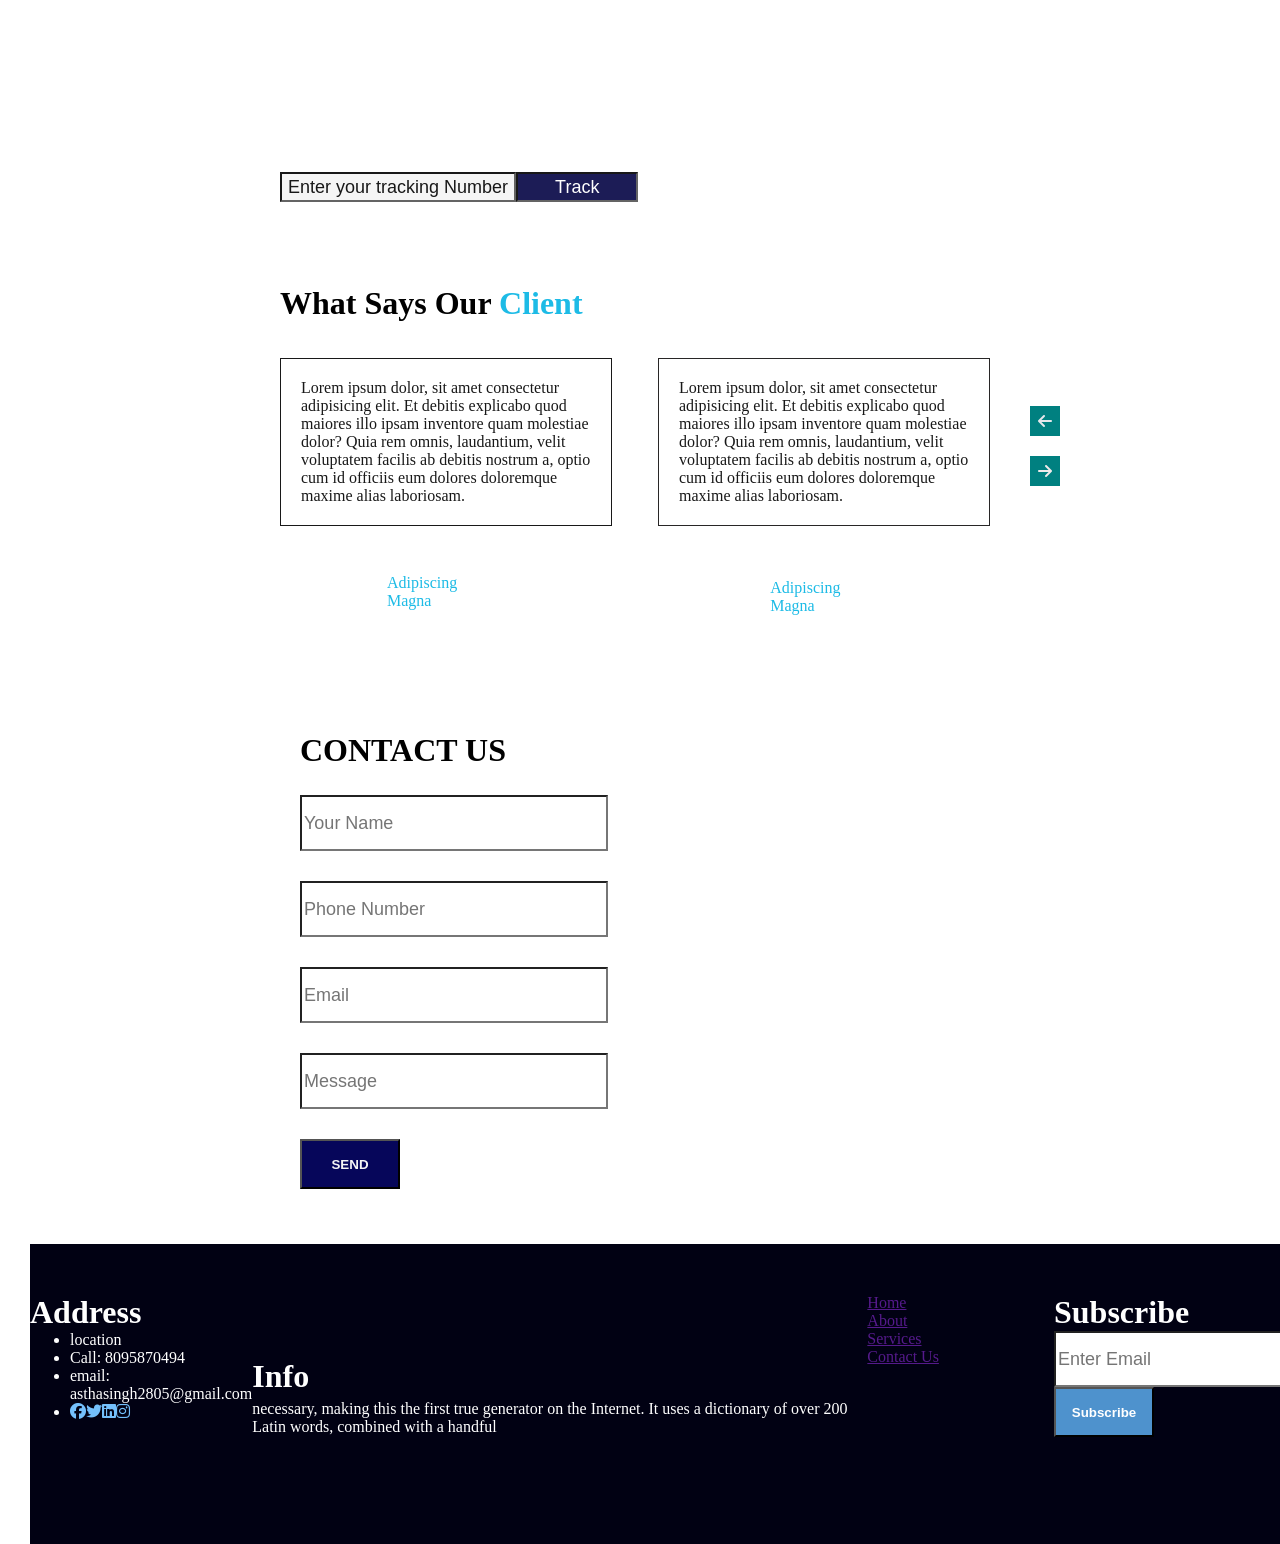
==== commit 70c61123: "update3" ====
--- a/target/project12/index.html
+++ b/target/project12/index.html
@@ -11,7 +11,7 @@
     
     <div id="part1">
         <div>&nbsp; &nbsp;<i class="fa-solid fa-phone"></i>&nbsp;Call : +01 123456780976</div>
-        <div><i class="fa-solid fa-envelope"></i>&nbsp;Email : demo1@gmail.com </div>
+        <div><i class="fa-solid fa-envelope"></i>&nbsp;Email : sample@gmail.com </div>
         <div><i class="fa-solid fa-location-dot fa-lg"></i>&nbsp;location  &nbsp;  &nbsp;&nbsp;</div>    
     </div>
     <div id="c">
